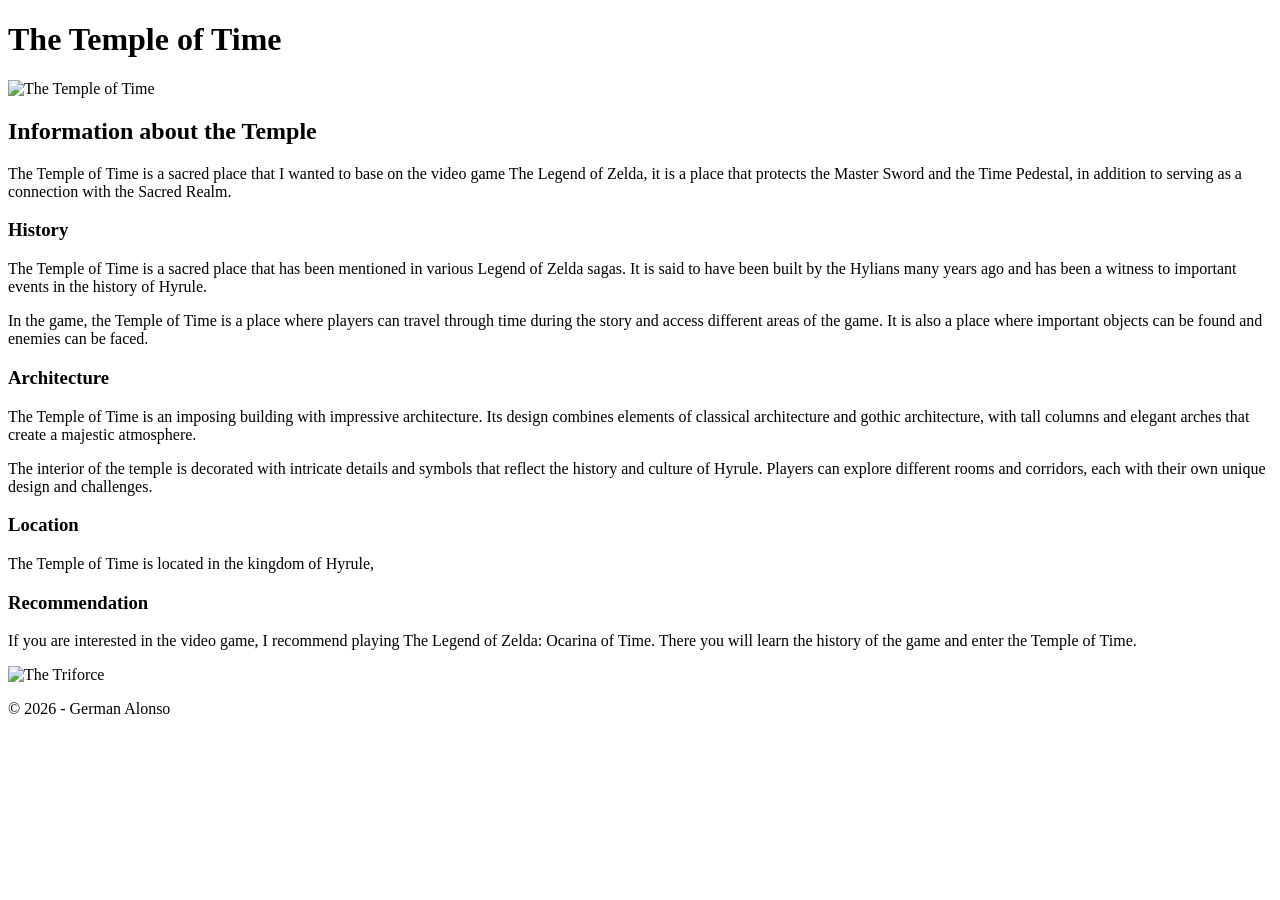
==== week02/The Temple of Time.html @ e90cd0aa "Add files via upload" ====
<!DOCTYPE html>
<html lang="es">
<head>
    <meta charset="UTF-8">
    <meta name="viewport" content="width=device-width, initial-scale=1.0">
    <title>WDD 130 - Temple Activity</title>
    <link rel="stylesheet" href="styles/temple-of-time.css">
</head> 
<body>
    <header>
        <h1>The Temple of Time</h1>
    </header>

    <main>
        <picture>
            <img src="https://encrypted-tbn0.gstatic.com/images?q=tbn:ANd9GcRVjwUYc3uicT91Ze7NYWugdAvIxIbpj4wbkvXFMbrfsuj3X9HBVnbpp3Q&s=10" class="imagen1"
            alt="The Temple of Time">
        </picture>
        
        <section class="temple-info">
        <h2>Information about the Temple</h2>
        <p>The Temple of Time is a sacred place that I wanted to base on the video game The Legend of Zelda, it is a place that protects the Master Sword and the Time Pedestal, in addition to serving as a connection with the Sacred Realm.</p>
        </section>

        <section class="temple-history">
        <h3>History</h3>
        <p>The Temple of Time is a sacred place that has been mentioned in various Legend of Zelda sagas. It is said to have been built by the Hylians many years ago and has been a witness to important events in the history of Hyrule.</p>
        <p>In the game, the Temple of Time is a place where players can travel through time during the story and access different areas of the game. It is also a place where important objects can be found and enemies can be faced.</p>
        </section>
        
        <section class="temple-architecture">
        <h3>Architecture</h3>
        <p>The Temple of Time is an imposing building with impressive architecture. Its design combines elements of classical architecture and gothic architecture, with tall columns and elegant arches that create a majestic atmosphere.</p>
        <p>The interior of the temple is decorated with intricate details and symbols that reflect the history and culture of Hyrule. Players can explore different rooms and corridors, each with their own unique design and challenges.</p>
        </section>

        <section class="temple-location">
        <h3>Location</h3>
        <p>The Temple of Time is located in the kingdom of Hyrule,</p>
        </section>

        <section>
        <h3>Recommendation</h3>
        <p>If you are interested in the video game, I recommend playing The Legend of Zelda: Ocarina of Time. There you will learn the history of the game and enter the Temple of Time.</p>
        </section>

        <img src="https://images.wikidexcdn.net/mwuploads/esssbwiki/b/b1/latest/20120928004050/Trifuerza_en_Ocarina_of_Time.png" class="imagen2"
            alt="The Triforce">
    </main>

    <footer>
        <p>&copy; 2026 - German Alonso</p>
    </footer>
</body>
</html>
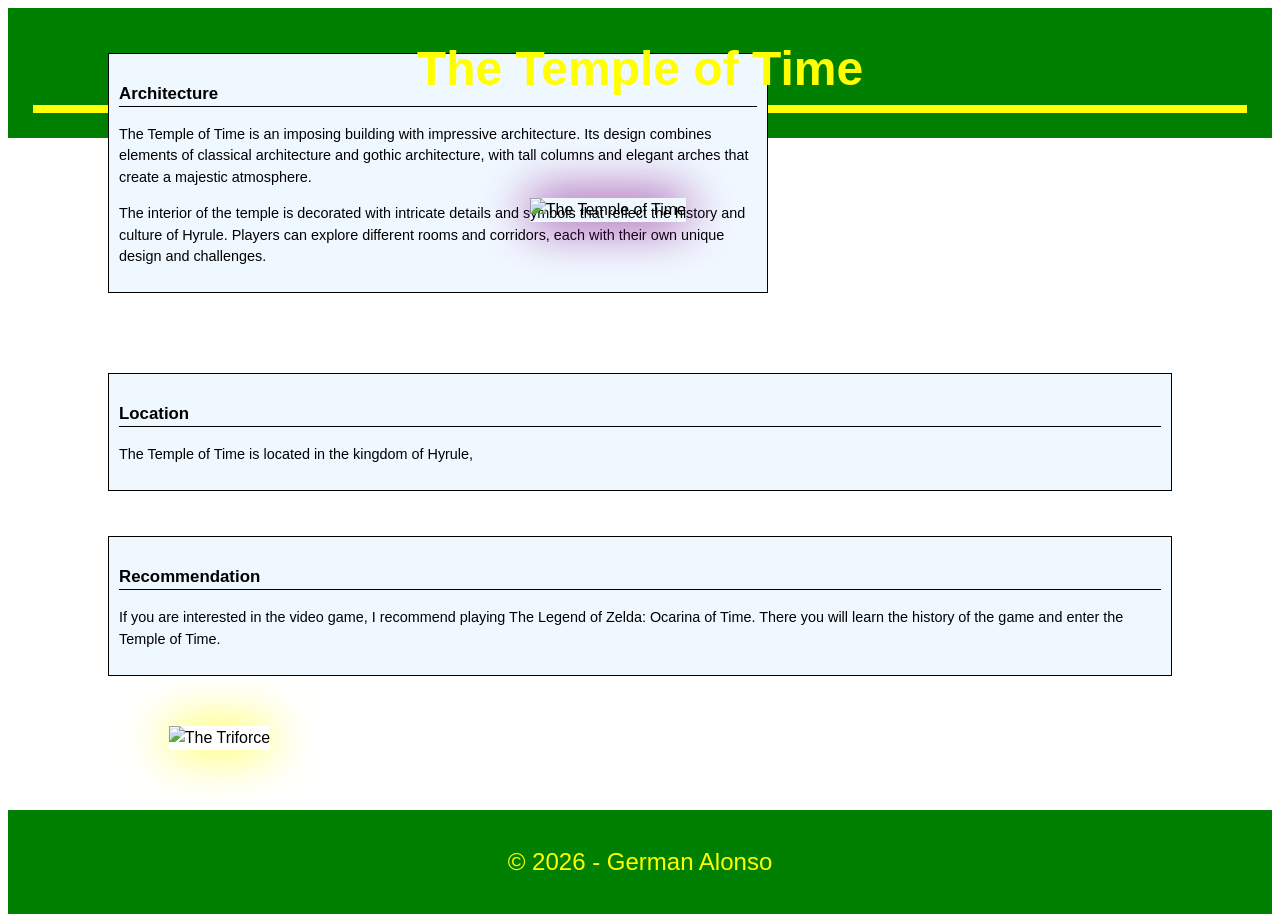
==== commit 9da302a9: "Update stylesheet link and HTML structure" ====
--- a/week02/The Temple of Time.html
+++ b/week02/The Temple of Time.html
@@ -4,7 +4,7 @@
     <meta charset="UTF-8">
     <meta name="viewport" content="width=device-width, initial-scale=1.0">
     <title>WDD 130 - Temple Activity</title>
-    <link rel="stylesheet" href="styles/temple-of-time.css">
+    <link rel="stylesheet" href="styles/temple-decore.css">
 </head> 
 <body>
     <header>
@@ -52,4 +52,4 @@
         <p>&copy; 2026 - German Alonso</p>
     </footer>
 </body>
-</html>+</html>
--- a/week02/styles/temple-decore.css
+++ b/week02/styles/temple-decore.css
@@ -0,0 +1,105 @@
+body {
+    font-family: Arial, sans-serif;
+    line-height: 1.5;
+}
+
+header {
+    background-color: green;
+    color: yellow;
+    padding: 10px;
+    text-align: center;
+    font-size: 1.5rem;
+}
+
+main {
+    padding: 100px;
+    margin: 0 auto;
+}
+
+h1 {
+    margin: 15px;
+    text-align:center;
+    border-bottom: 8px solid yellow;
+}
+h2 {
+    border-bottom: 1px solid black;
+}
+h3 {
+    border-bottom: 1px solid black;
+}
+
+
+.imagen1 {
+    transform: translateX(270%);
+    width: 25%;
+    margin-top: -35px;
+    height: auto;
+    box-shadow: 0 0 50px purple;
+}
+
+.imagen2 {
+    transform: translateX(60%);
+    margin-top: 50px;
+    box-shadow: 0 0 50px yellow
+}
+
+.temple-info {
+    width: 60%;
+    transform: translateX(auto);
+    margin-top: -700px;
+    border: 1px solid black;
+    padding: 10px;
+    background-color: #f0f8ff;
+    font-size: .9rem;
+}
+
+.temple-history {
+    width: 60%;
+    transform: translateX(auto);
+    margin-top: 60px;
+    border: 1px solid black;
+    padding: 10px;
+    background-color: #f0f8ff;
+    font-size: .9rem;
+}
+
+.temple-architecture {
+    width: 60%;
+    transform: translateX(auto);
+    margin-top: 60px;
+    border: 1px solid black;
+    padding: 10px;
+    background-color: #f0f8ff;
+    font-size: .9rem;
+}
+
+.temple-location {
+    width: auto;
+    transform: translateX(auto);
+    margin-top: 80px;
+    border: 1px solid black;
+    padding: 10px;
+    background-color: #f0f8ff;
+    font-size: .9rem;
+}
+
+section {
+    width: auto;
+    margin-top: 45px;
+    border: 1px solid black;
+    padding: 10px;
+    background-color: #f0f8ff;
+    font-size: .9rem;  
+}
+
+main {
+    padding: 100px;
+    margin: -40px auto;
+}
+footer {
+    background-color: green;
+    color: yellow;
+    padding: 10px;
+    text-align: center;
+    font-size: 1.5rem;
+}
